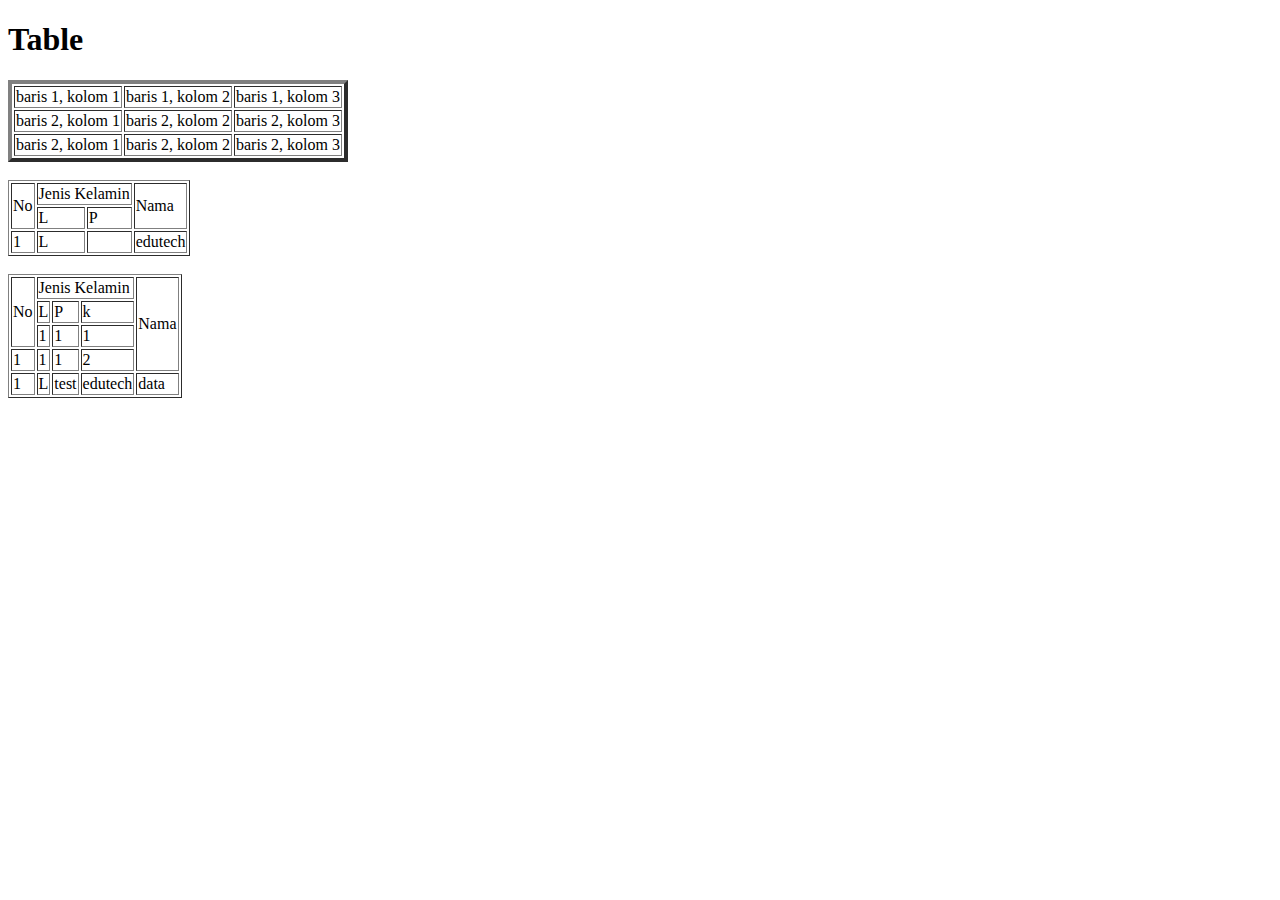
==== index.html @ 123d9ae4 "menambahkan file index.html" ====
<!DOCTYPE html>
<html lang="en" dir="ltr">
  <head>
    <meta charset="utf-8">
    <title></title>
  </head>
  <body>
    <h1>Table</h1>

    <table class="table" border="4">
        <tr>
          <td>baris 1, kolom 1</td>
          <td>baris 1, kolom 2</td>
          <td>baris 1, kolom 3</td>
        </tr>
        <tr>
          <td>baris 2, kolom 1</td>
          <td>baris 2, kolom 2</td>
          <td>baris 2, kolom 3</td>
        </tr>
        <tr>
          <td>baris 2, kolom 1</td>
          <td>baris 2, kolom 2</td>
          <td>baris 2, kolom 3</td>
        </tr>
    </table><br>

    <table border="1">
      <thead>
        <tr>
          <td rowspan="2">No</td>
          <td colspan="2">Jenis Kelamin</td>
          <td rowspan="2">Nama</td>
        </tr>
        <tr>
          <td>L</td>
          <td>P</td>
        </tr>
      </thead>

      <tbody>
        <tr>
          <td>1</td>
          <td>L</td>
          <td></td>
          <td>edutech</td>
        </tr>
      </tbody>
    </table><br>

    <table border="1">
      <thead>
        <tr>
          <td rowspan="3">No</td>
          <td colspan="3">Jenis Kelamin</td>
          <td rowspan="4">Nama</td>
        </tr>
        <tr>
          <td>L</td>
          <td>P</td>
          <td>k</td>
        </tr>
        <tr>
          <td>1</td>
          <td>1</td>
          <td>1</td>
        </tr>
        <tr>
          <td>1</td>
          <td>1</td>
          <td>1</td>
          <td>2</td>
        </tr>
      </thead>

      <tbody>
        <tr>
          <td>1</td>
          <td>L</td>
          <td>test</td>
          <td>edutech</td>
          <td>data</td>
        </tr>
      </tbody>
    </table>
  </body>
</html>
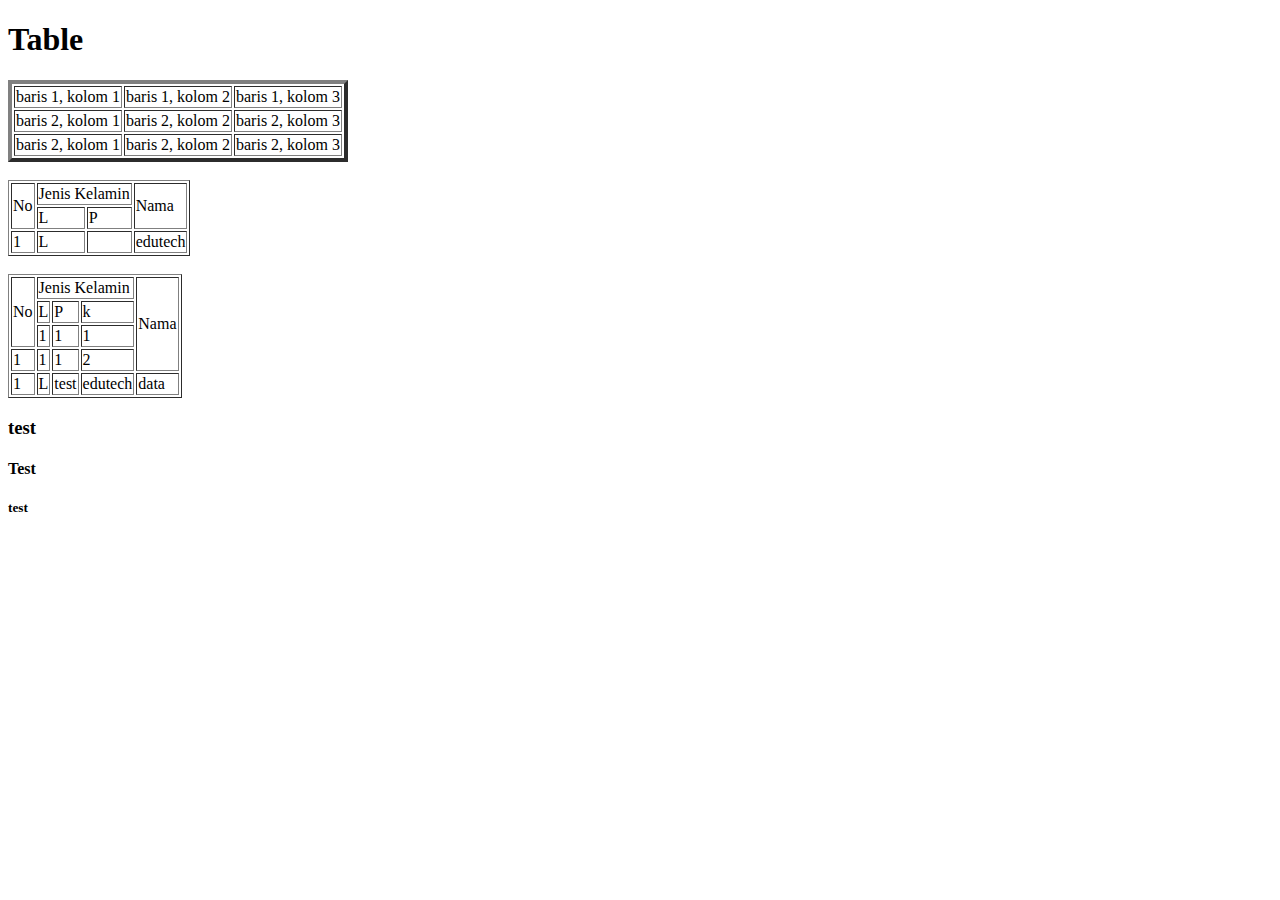
==== commit 872bf5cd: "menambahkan h3" ====
--- a/index.html
+++ b/index.html
@@ -83,5 +83,8 @@
         </tr>
       </tbody>
     </table>
+    <h3>test</h3>
+    <h4>Test</h4>
+    <h5>test</h5>
   </body>
 </html>
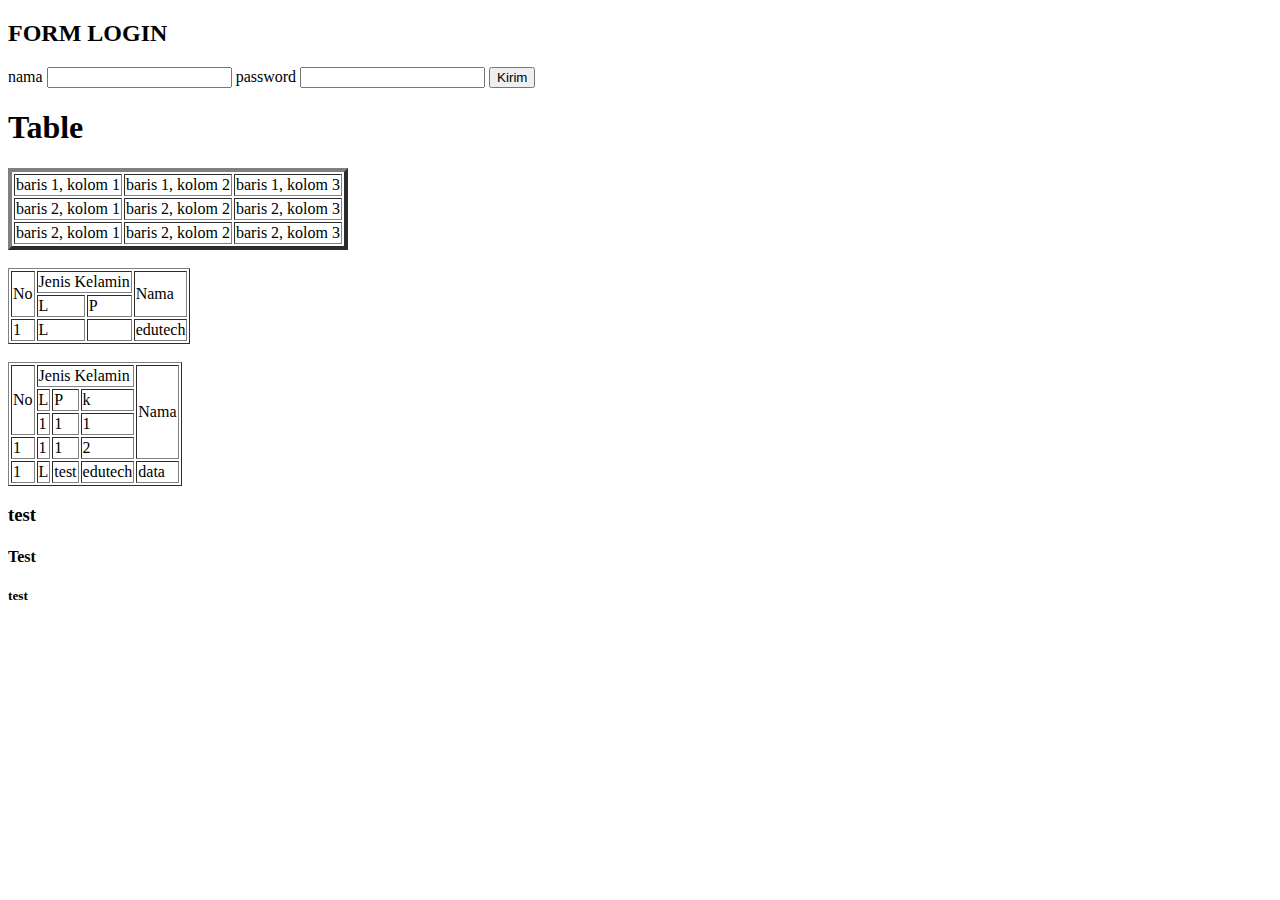
==== commit f1f64b02: "menambahkan form" ====
--- a/index.html
+++ b/index.html
@@ -5,6 +5,17 @@
     <title></title>
   </head>
   <body>
+
+ <form>
+   <h2>FORM LOGIN</h2>
+<label>nama</label>
+<input type="text">
+<label>password</label>
+<input type="password">
+<button type="button">Kirim</button>
+ </form>
+
+
     <h1>Table</h1>
 
     <table class="table" border="4">
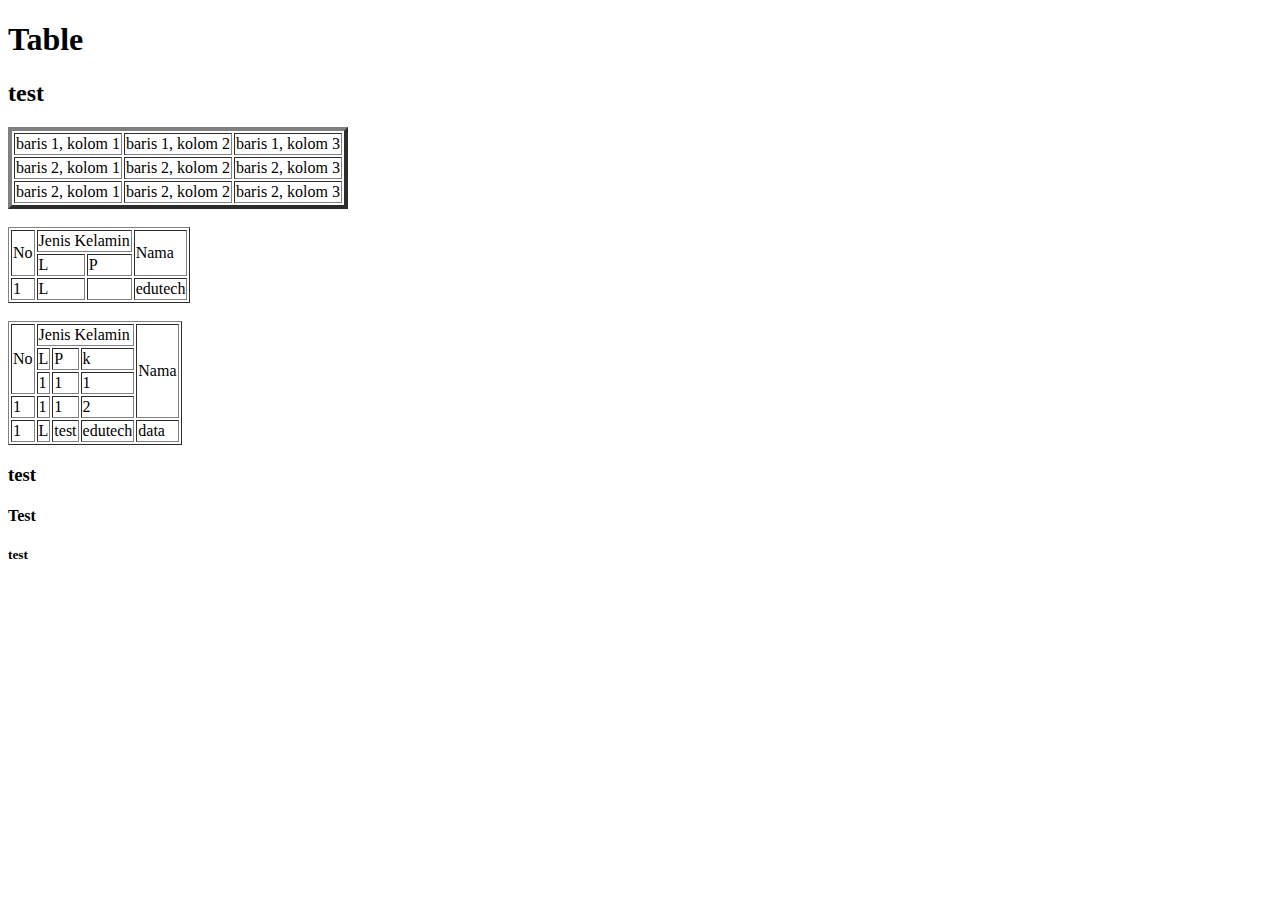
==== commit 0f9e8de3: "menambahkan h2" ====
--- a/index.html
+++ b/index.html
@@ -5,18 +5,8 @@
     <title></title>
   </head>
   <body>
-
- <form>
-   <h2>FORM LOGIN</h2>
-<label>nama</label>
-<input type="text">
-<label>password</label>
-<input type="password">
-<button type="button">Kirim</button>
- </form>
-
-
     <h1>Table</h1>
+    <h2>test</h2>
 
     <table class="table" border="4">
         <tr>
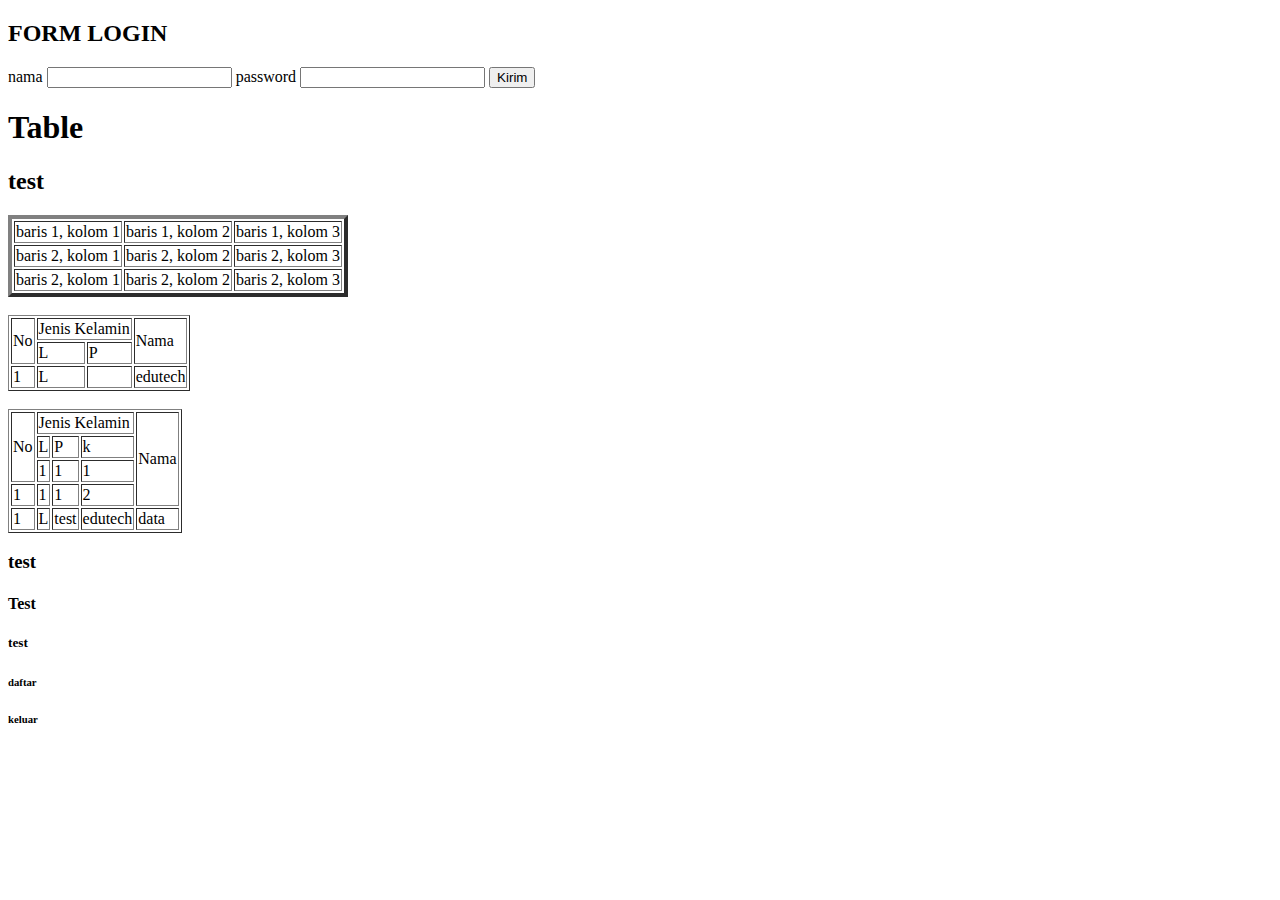
==== commit 0bb3e8e8: "merge dari login" ====
--- a/index.html
+++ b/index.html
@@ -5,6 +5,17 @@
     <title></title>
   </head>
   <body>
+
+ <form>
+   <h2>FORM LOGIN</h2>
+<label>nama</label>
+<input type="text">
+<label>password</label>
+<input type="password">
+<button type="button">Kirim</button>
+ </form>
+
+
     <h1>Table</h1>
     <h2>test</h2>
 
@@ -87,5 +98,7 @@
     <h3>test</h3>
     <h4>Test</h4>
     <h5>test</h5>
+    <h6>daftar</h6>
+    <h6>keluar</h6>
   </body>
 </html>
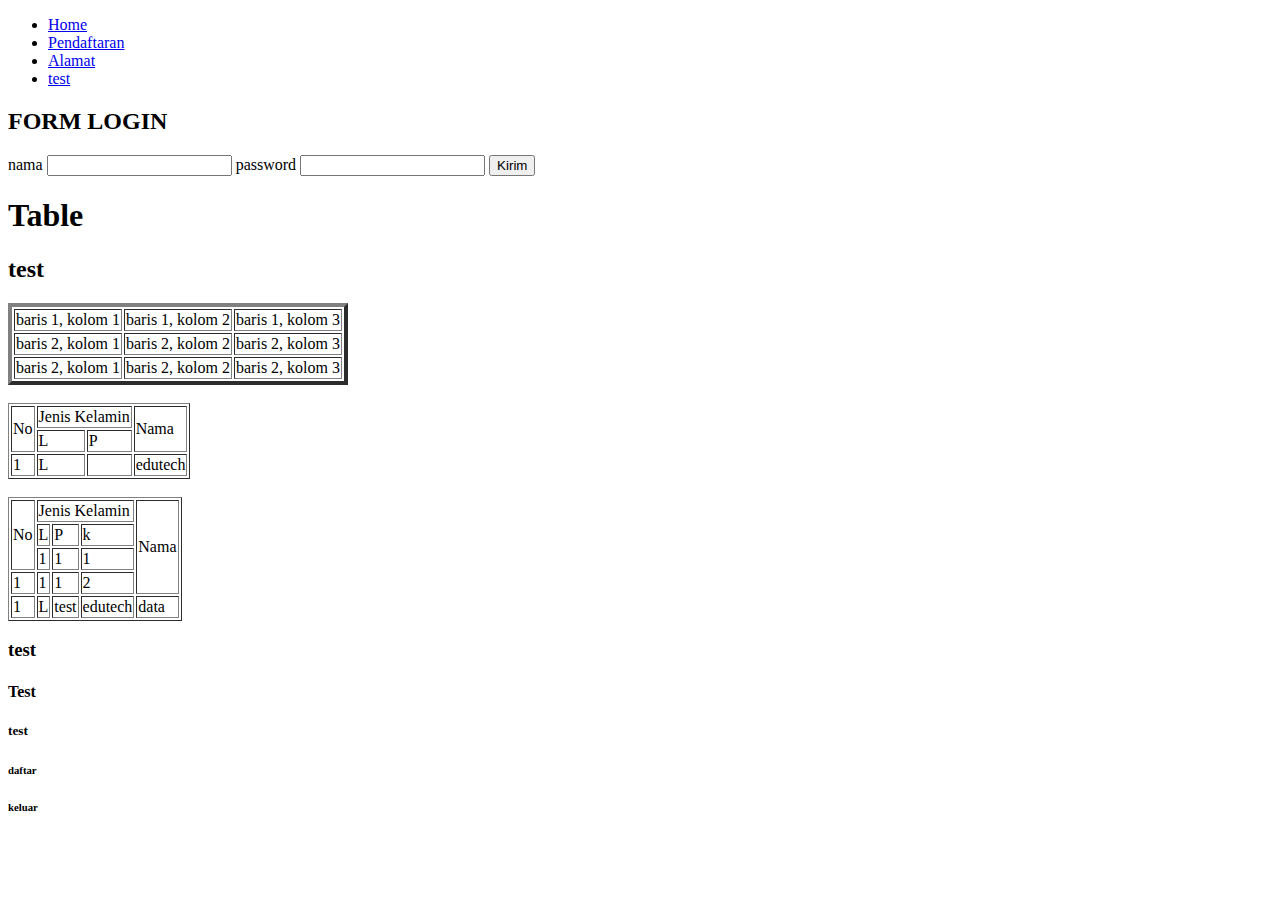
==== commit b92f5085: "menambahkan submenu" ====
--- a/index.html
+++ b/index.html
@@ -5,8 +5,24 @@
     <title></title>
   </head>
   <body>
+<div>
+<ul class="nav">
+  <li class="nav-item">
+    <a class="nav-link" href="#">Home</a>
+  </li>
+  <li class="nav-item">
+    <a class="nav-link" href="#">Pendaftaran</a>
+  </li>
+  <li class="nav-item">
+    <a class="nav-link" href="#">Alamat</a>
+  </li>
+  <li class="nav-item">
+    <a class="nav-link disabled" href="#">test</a>
+  </li>
+</ul>
+</div>
 
- <form>
+<form>
    <h2>FORM LOGIN</h2>
 <label>nama</label>
 <input type="text">
